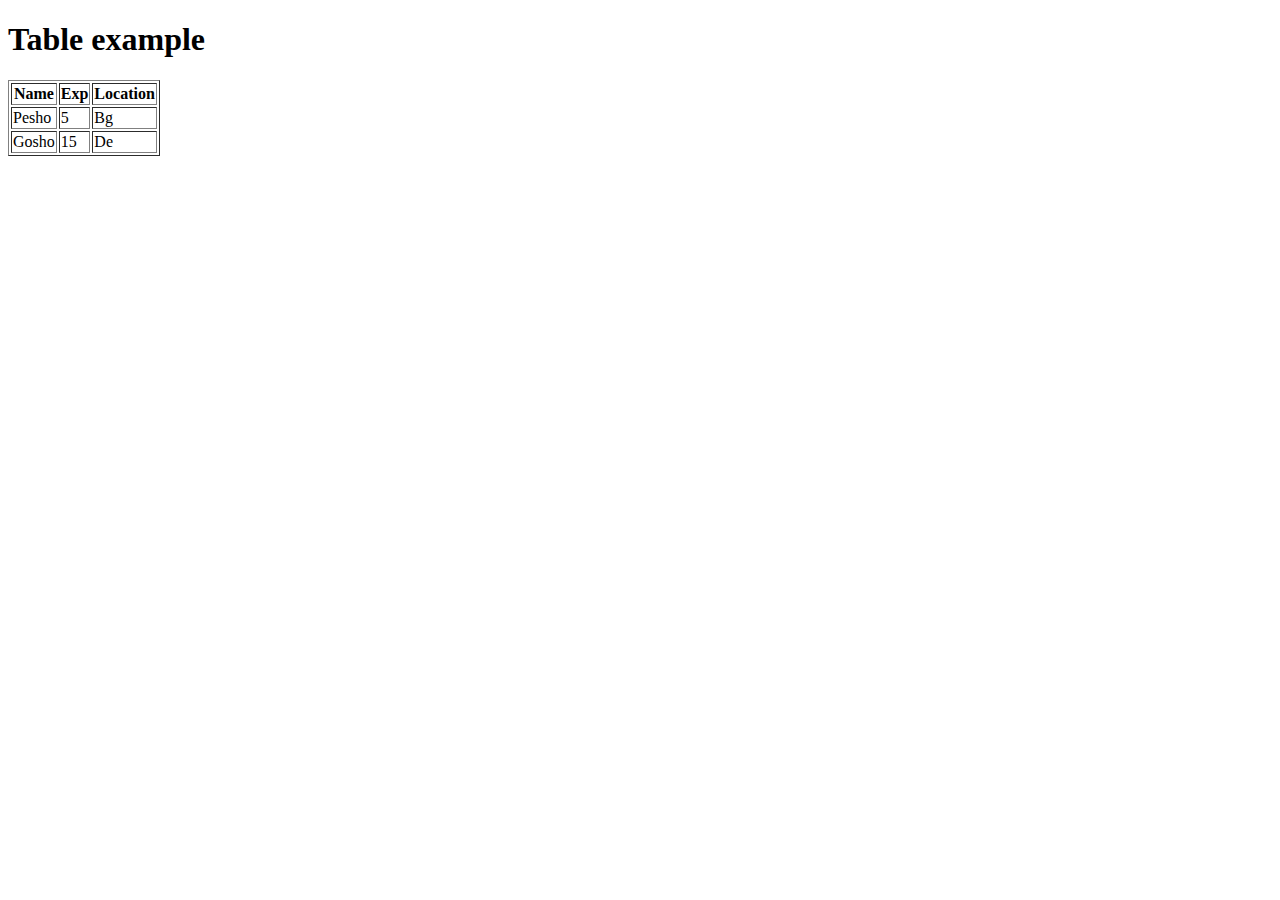
==== table.html @ a13ebb4f "Update table.html" ====
<!DOCTYPE html>
<html lang="en">
<head>
    <meta charset="UTF-8">
    <meta http-equiv="X-UA-Compatible" content="IE=edge">
    <meta name="viewport" content="width=device-width, initial-scale=1.0">
    <title>Document</title>
</head>
<body>
    <h1>Table example</h1>

    <table border="1">
        <tr>
            <th>Name</th>
            <th>Exp</th>
            <th>Location</th>
        </tr>

        <tr>
            <td>Pesho</td>
            <td>5</td>
            <td>Bg</td>
        </tr>

        <tr>
            <td>Gosho</td>
            <td>15</td>
            <td>De</td>
        </tr>

    </table>
</body>
</html>
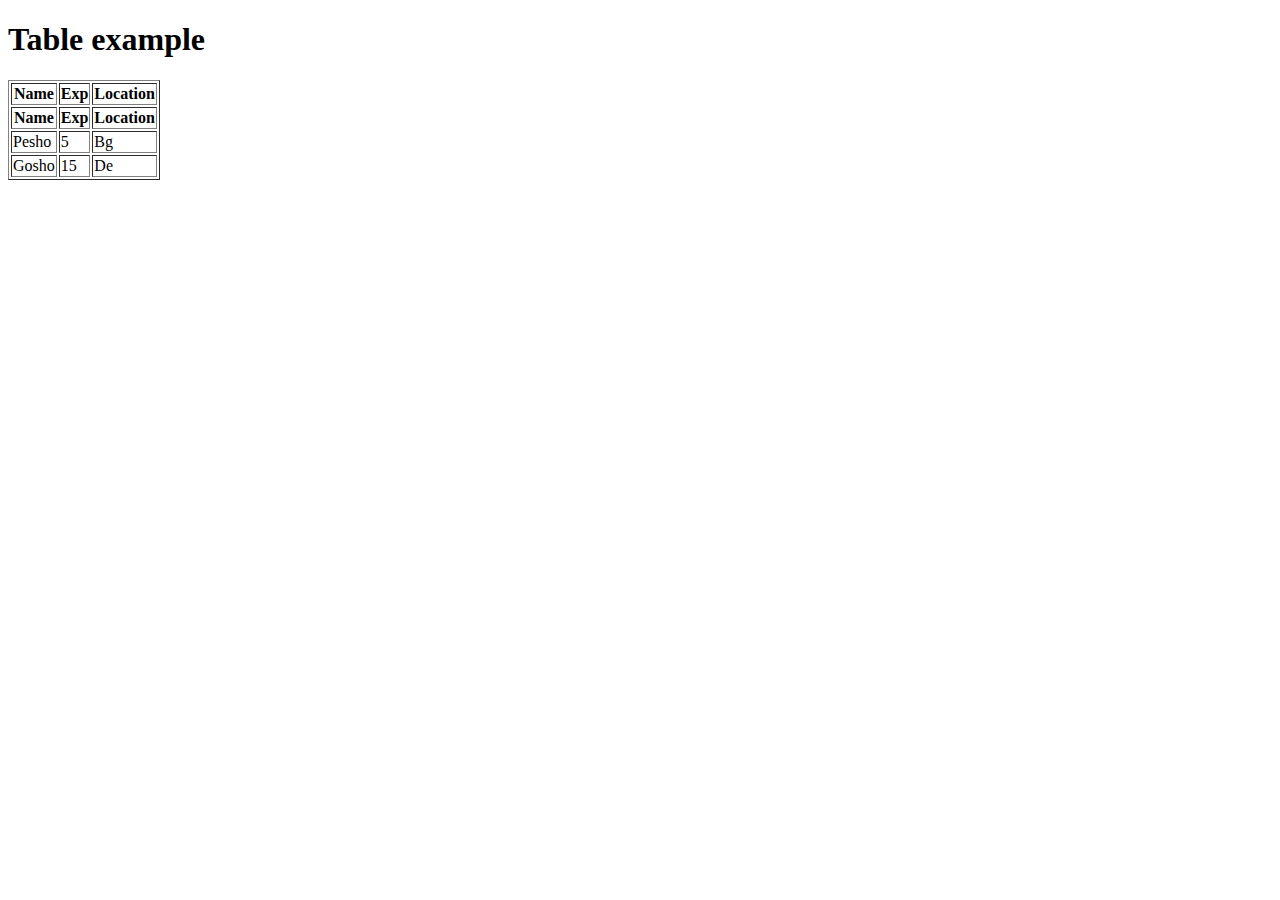
==== commit 900c666c: "Update table.html" ====
--- a/table.html
+++ b/table.html
@@ -10,11 +10,20 @@
     <h1>Table example</h1>
 
     <table border="1">
-        <tr>
-            <th>Name</th>
-            <th>Exp</th>
-            <th>Location</th>
-        </tr>
+        <thead>
+            <tr>
+                <th>Name</th>
+                <th>Exp</th>
+                <th>Location</th>
+            </tr>
+
+            <tr>
+                <th>Name</th>
+                <th>Exp</th>
+                <th>Location</th>
+            </tr>
+            
+        </thead>
 
         <tr>
             <td>Pesho</td>
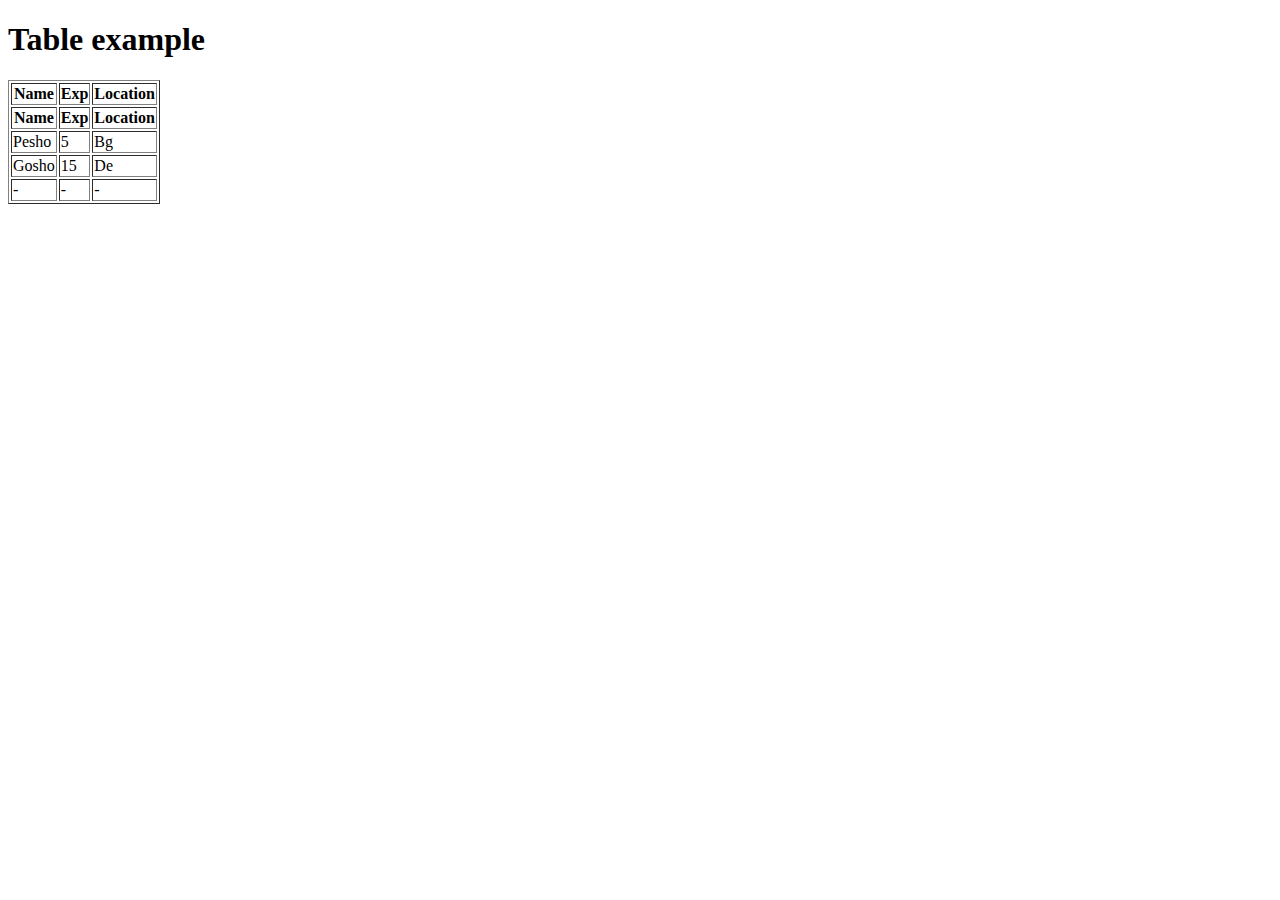
==== commit f93757fb: "Update table.html" ====
--- a/table.html
+++ b/table.html
@@ -1,11 +1,13 @@
 <!DOCTYPE html>
 <html lang="en">
+
 <head>
     <meta charset="UTF-8">
     <meta http-equiv="X-UA-Compatible" content="IE=edge">
     <meta name="viewport" content="width=device-width, initial-scale=1.0">
     <title>Document</title>
 </head>
+
 <body>
     <h1>Table example</h1>
 
@@ -22,21 +24,32 @@
                 <th>Exp</th>
                 <th>Location</th>
             </tr>
-            
+
         </thead>
 
-        <tr>
-            <td>Pesho</td>
-            <td>5</td>
-            <td>Bg</td>
-        </tr>
+        <tbody>
+            <tr>
+                <td>Pesho</td>
+                <td>5</td>
+                <td>Bg</td>
+            </tr>
 
-        <tr>
-            <td>Gosho</td>
-            <td>15</td>
-            <td>De</td>
-        </tr>
+            <tr>
+                <td>Gosho</td>
+                <td>15</td>
+                <td>De</td>
+            </tr>
+        </tbody>
+
+        <tfoot>
+            <tr>
+                <td>-</td>
+                <td>-</td>
+                <td>-</td>
+            </tr>
+        </tfoot>
 
     </table>
 </body>
+
 </html>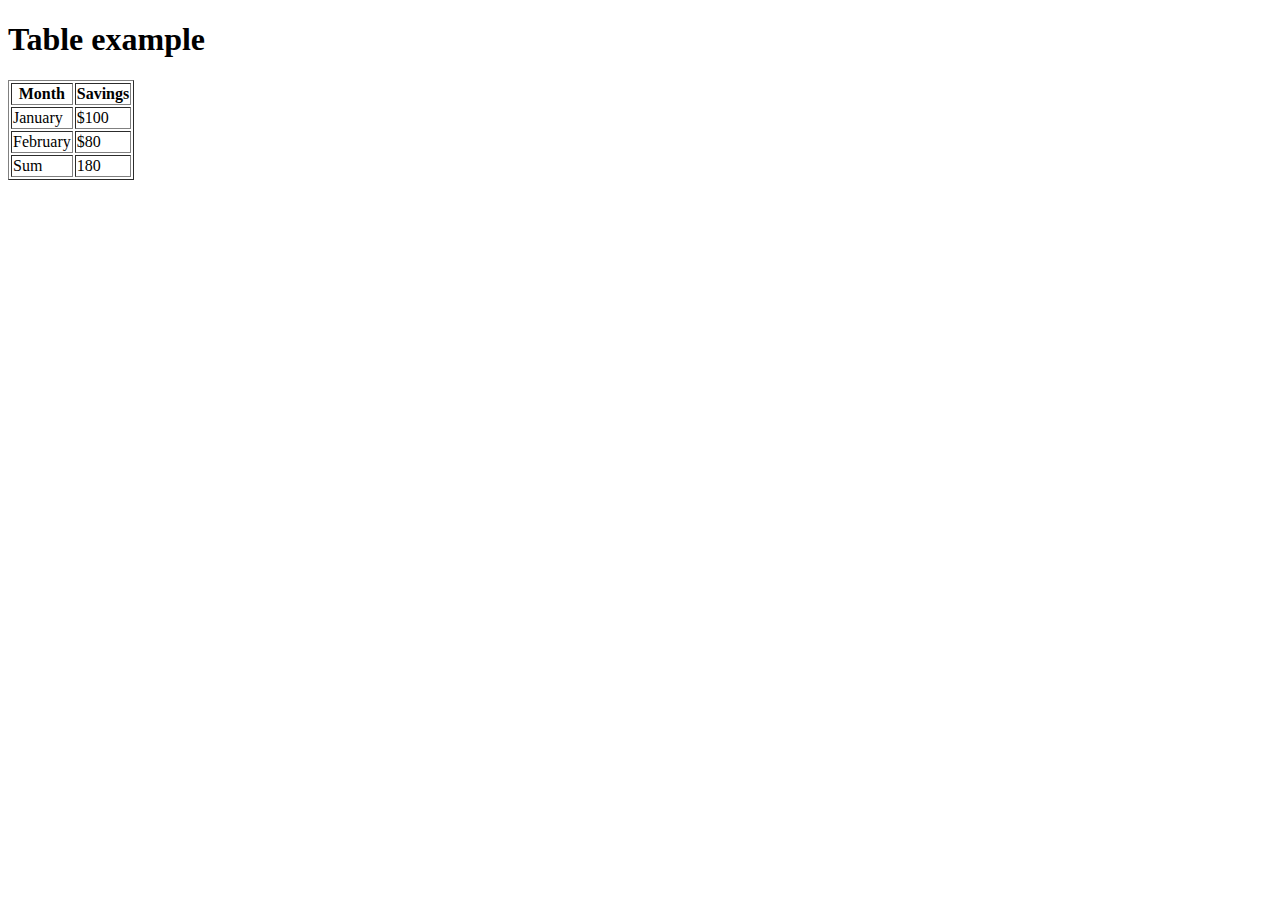
==== commit 4b3d8319: "Update table.html" ====
--- a/table.html
+++ b/table.html
@@ -14,38 +14,28 @@
     <table border="1">
         <thead>
             <tr>
-                <th>Name</th>
-                <th>Exp</th>
-                <th>Location</th>
-            </tr>
-
-            <tr>
-                <th>Name</th>
-                <th>Exp</th>
-                <th>Location</th>
+                <th>Month</th>
+                <th>Savings</th>
             </tr>
 
         </thead>
 
         <tbody>
             <tr>
-                <td>Pesho</td>
-                <td>5</td>
-                <td>Bg</td>
+                <td>January</td>
+                <td>$100</td>
             </tr>
 
             <tr>
-                <td>Gosho</td>
-                <td>15</td>
-                <td>De</td>
+                <td>February</td>
+                <td>$80</td>
             </tr>
         </tbody>
 
         <tfoot>
             <tr>
-                <td>-</td>
-                <td>-</td>
-                <td>-</td>
+                <td>Sum</td>
+                <td>180</td>
             </tr>
         </tfoot>
 
